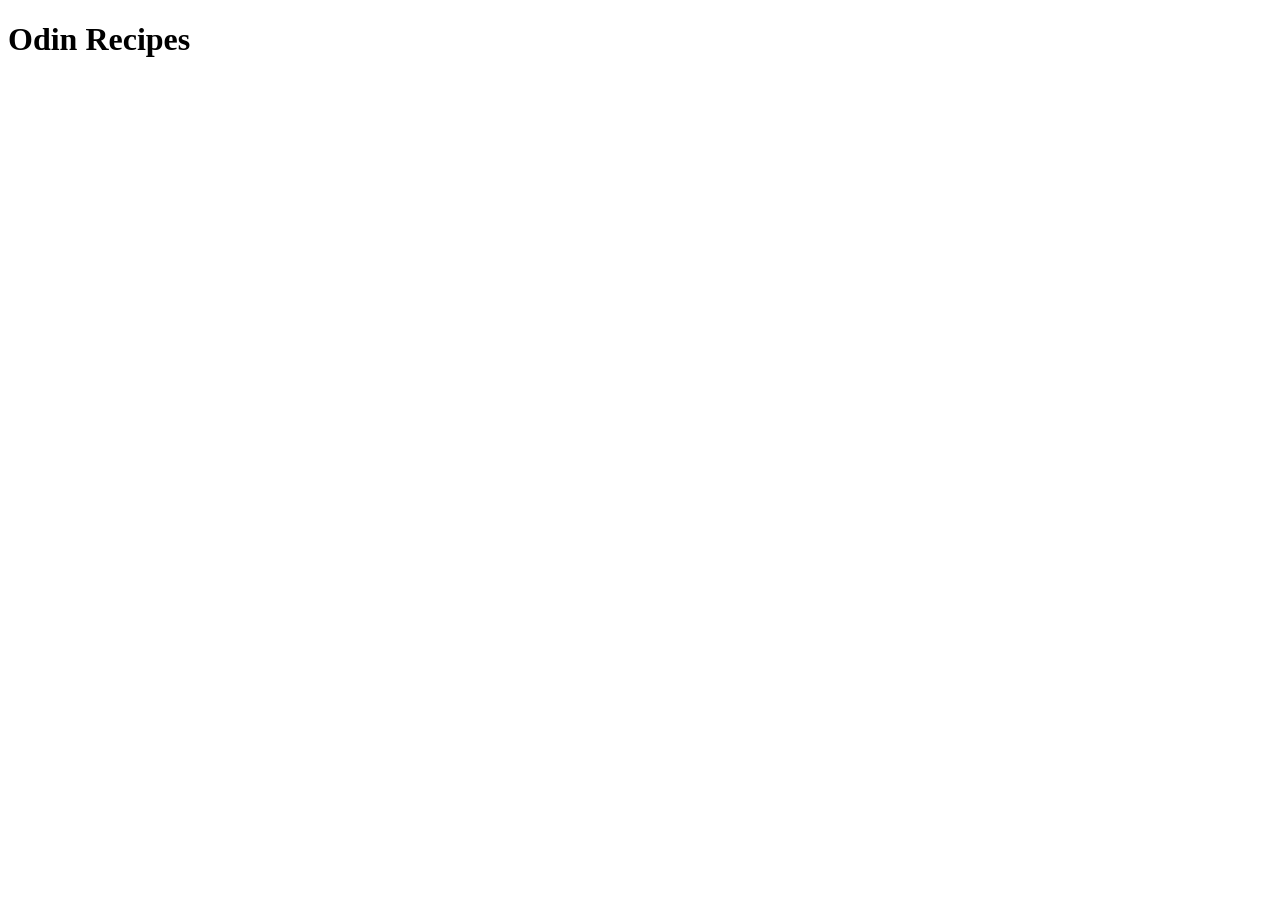
==== index.html @ fc281f58 "Create initial structure" ====
<!DOCTYPE html>
<html lang="en">
<head>
    <meta charset="UTF-8">
    <meta name="viewport" content="width=device-width, initial-scale=1.0">
    <title>Odin Recipes</title>
</head>
<body>
    <h1>Odin Recipes</h1>
</body>
</html>
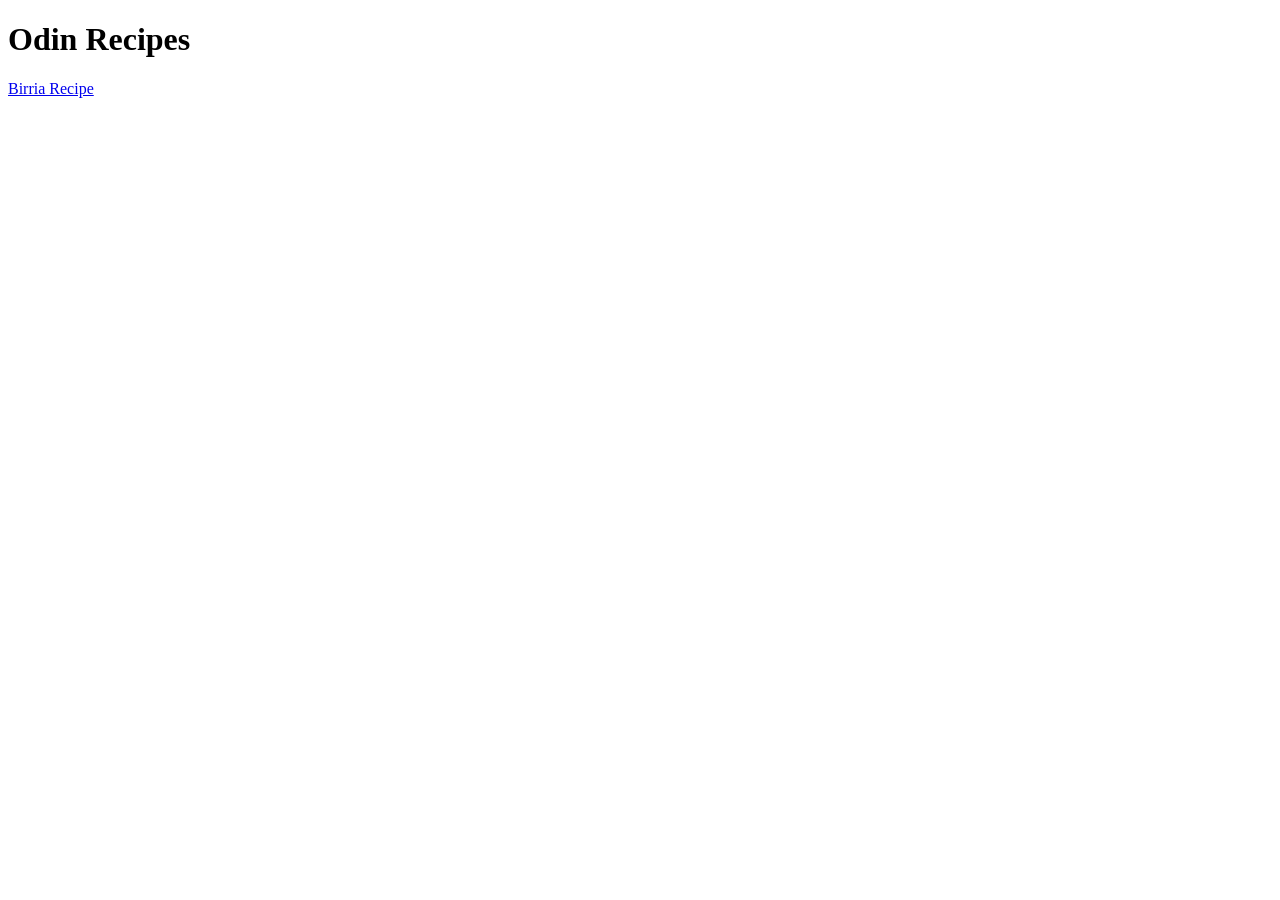
==== commit 9b4778ab: "Create img directory for images and complete Birria recipe" ====
--- a/index.html
+++ b/index.html
@@ -7,5 +7,6 @@
 </head>
 <body>
     <h1>Odin Recipes</h1>
+    <a href="recipes/birria.html">Birria Recipe</a>
 </body>
 </html>
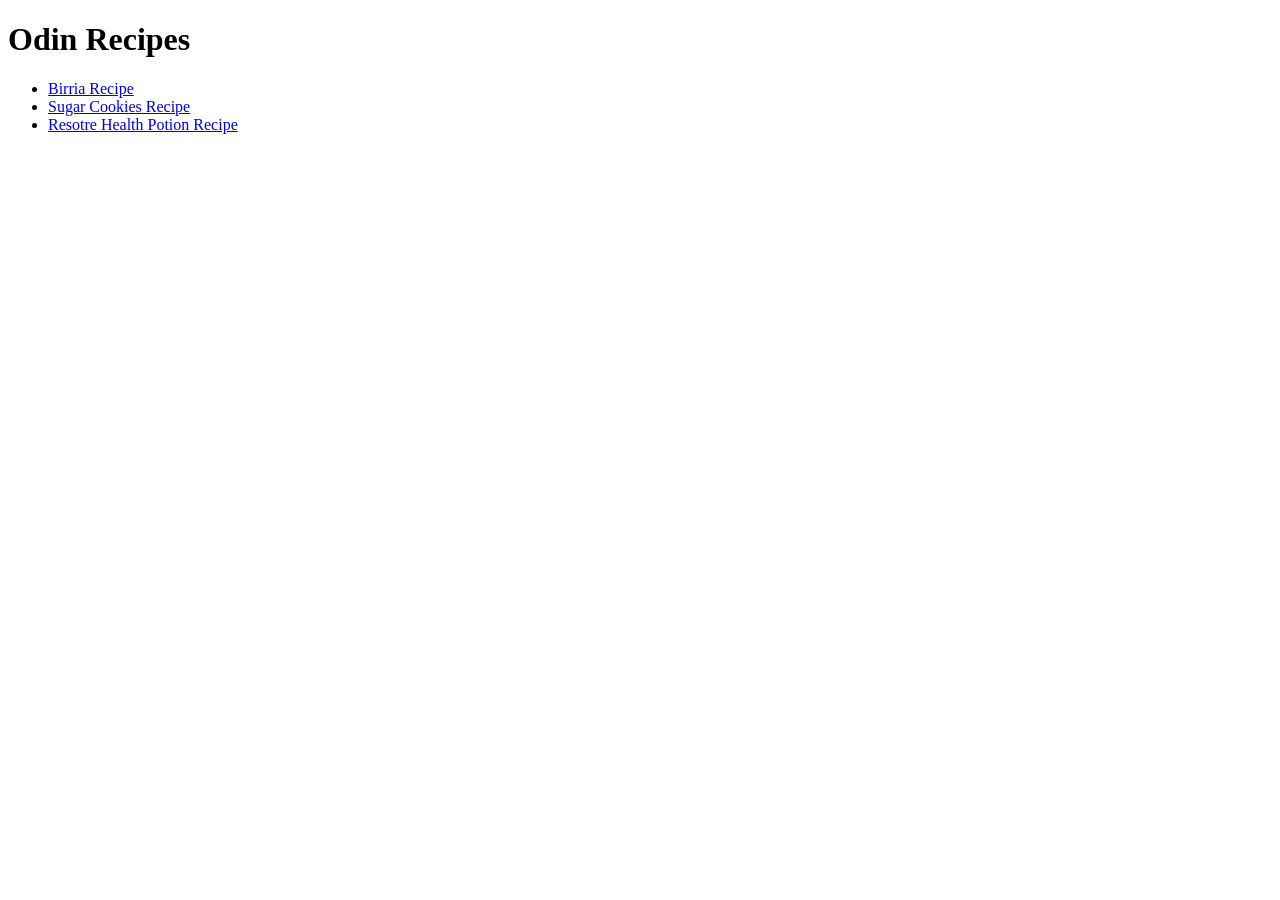
==== commit 27e61bc2: "Add 2 recipes" ====
--- a/index.html
+++ b/index.html
@@ -1,12 +1,20 @@
 <!DOCTYPE html>
 <html lang="en">
+
 <head>
     <meta charset="UTF-8">
     <meta name="viewport" content="width=device-width, initial-scale=1.0">
     <title>Odin Recipes</title>
 </head>
+
 <body>
     <h1>Odin Recipes</h1>
-    <a href="recipes/birria.html">Birria Recipe</a>
+    <ul>
+        <li><a href="recipes/birria.html">Birria Recipe</a></li>
+        <li><a href="recipes/sugar-cookies.html">Sugar Cookies Recipe</a></li>
+        <li><a href="recipes/restore-health.html">Resotre Health Potion Recipe</a></li>
+    </ul>
+
 </body>
+
 </html>
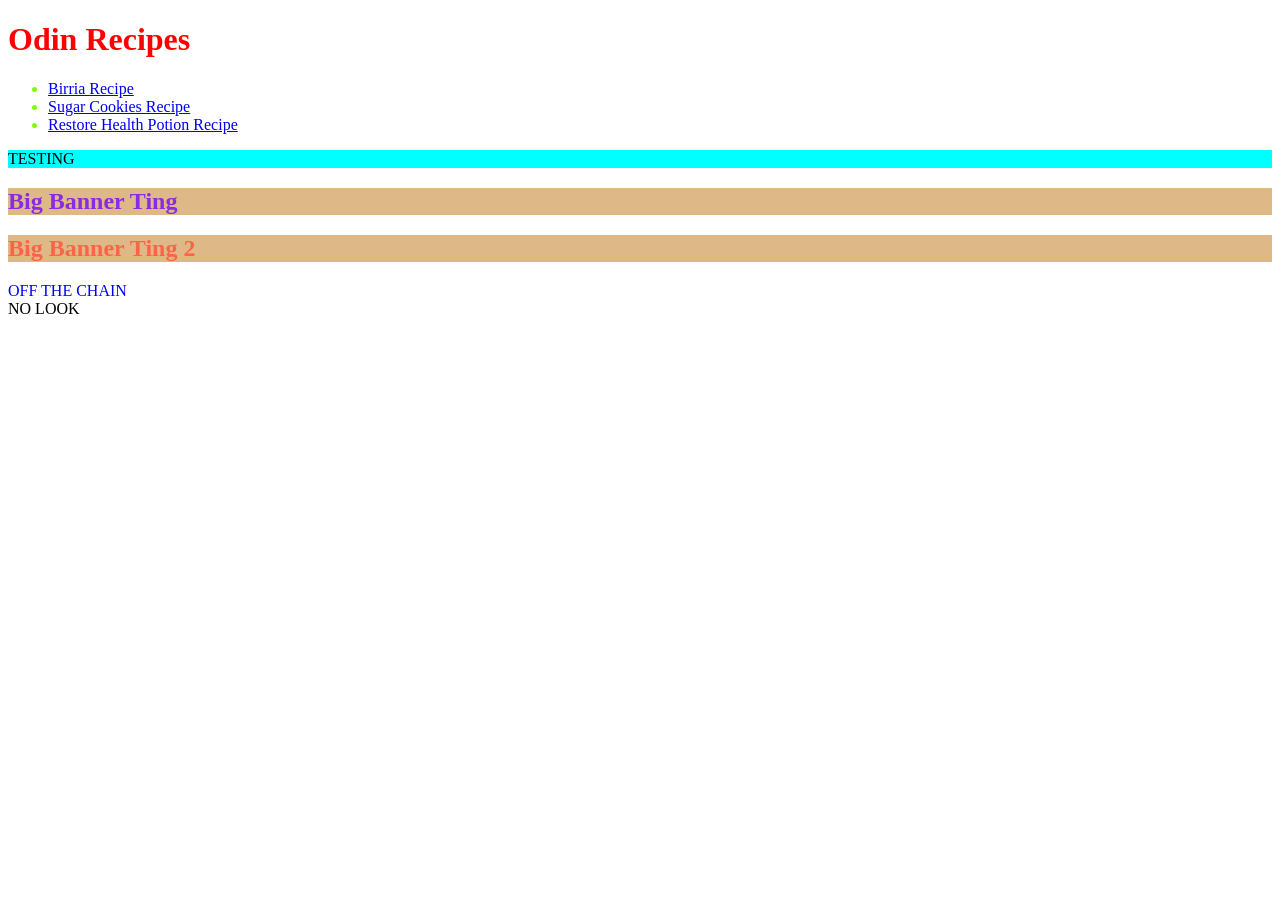
==== commit 6a7b81de: "Create styles.css" ====
--- a/index.html
+++ b/index.html
@@ -2,18 +2,29 @@
 <html lang="en">
 
 <head>
+    <link rel="stylesheet" href="styles.css">
     <meta charset="UTF-8">
     <meta name="viewport" content="width=device-width, initial-scale=1.0">
     <title>Odin Recipes</title>
 </head>
 
 <body>
-    <h1>Odin Recipes</h1>
+    <h1 class="title">Odin Recipes</h1>
     <ul>
         <li><a href="recipes/birria.html">Birria Recipe</a></li>
         <li><a href="recipes/sugar-cookies.html">Sugar Cookies Recipe</a></li>
-        <li><a href="recipes/restore-health.html">Resotre Health Potion Recipe</a></li>
+        <li><a href="recipes/restore-health.html">Restore Health Potion Recipe</a></li>
     </ul>
+    <div id="test">TESTING</div>
+    <div class="banner chama-ting">
+        <h2>Big Banner Ting</h2>
+    </div>
+    <div class="banner-2">
+        <h2>Big Banner Ting 2</h2>
+    </div>
+    <!-- You can add multiple classes to a single element as a space seperated list-->
+    <div class="subsection header">OFF THE CHAIN</div>
+    <div class="subsection preview">NO LOOK</div>
 
 </body>
 
--- a/styles.css
+++ b/styles.css
@@ -0,0 +1,38 @@
+
+/* Type (Element) Selector */
+li {
+    /* color refers to text */
+    color:chartreuse;
+}
+
+/* Class Selector */
+.title {
+    color:red;
+}
+
+/* Class Selector With Multiple classes */
+.chama-ting {
+    color:blueviolet;
+}
+
+.banner-2 {
+    color:tomato;
+}
+
+/* ID Selector */
+/* Used on only one element, not as common as class, use sparingly it at all */
+#test {
+    background-color:aqua;
+}
+
+/* Grouping Selectors */
+/* For shared styles */
+.chama-ting,
+.banner-2 {
+    background-color: burlywood;
+}
+
+/* Chaining selectors */
+.subsection.header {
+    color:blue;
+}
